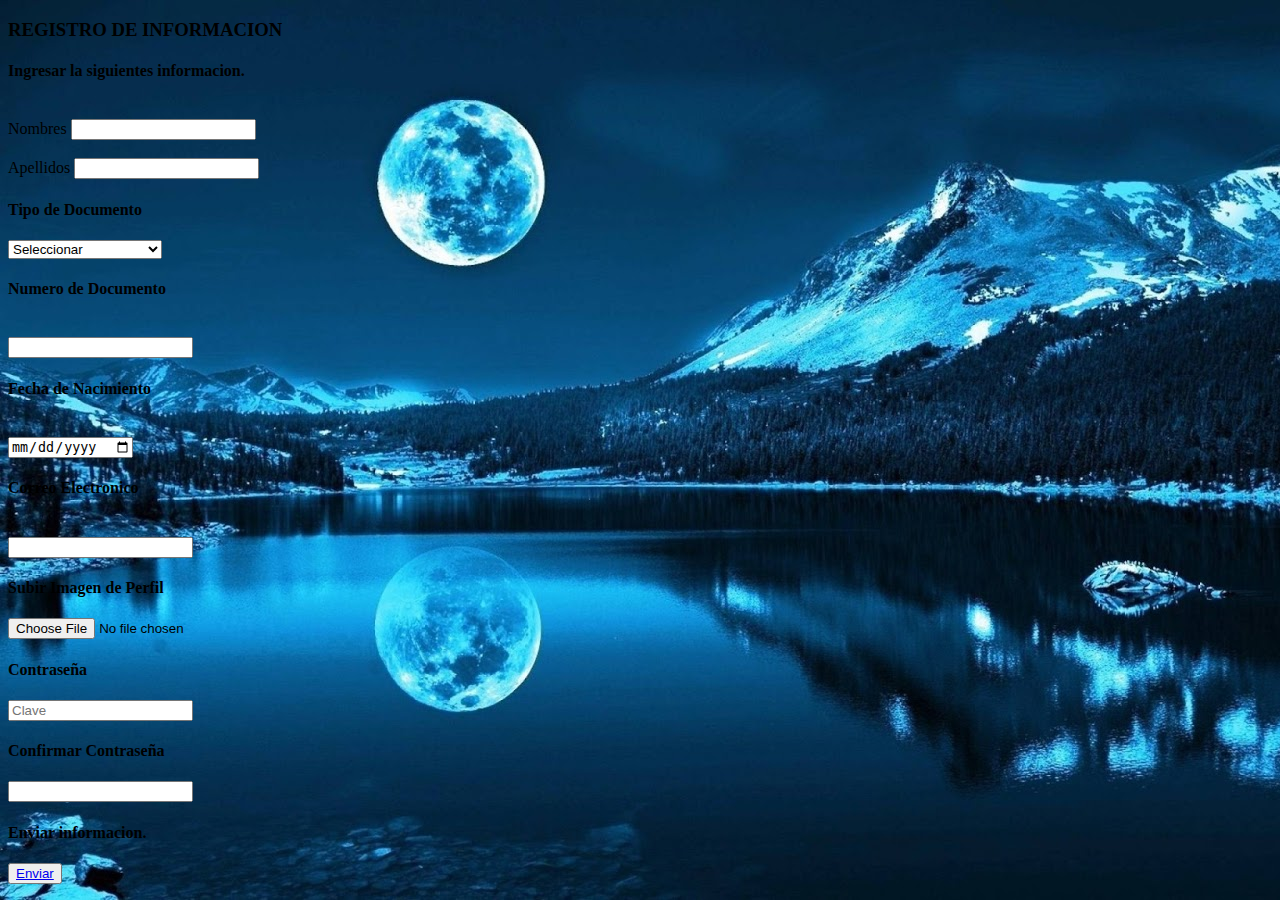
==== index.html @ 6c85a466 "Formulario de Registro" ====
<!DOCTYPE html>
<html>
<head>
	<meta charset="UTF-8">
	<meta http-equiv="X-UA-Compatible" content="IE=edge">
	<meta name="viewport"content="width=device-width, initial-scale=1.0">
	<title>FORMULARIO DE REGISTRO</title>
	<link rel="stylesheet" type="Text/CSS" href="Css.CSS">
<style>
	body {
		background-image: url('./Welcome.jpg');
		}
</style>
</head>
<body>	
<div class="continer2">
<h3>REGISTRO DE INFORMACION</h3>
<h4>Ingresar la siguientes informacion.</h4>
    <br>Nombres    <input type="text"name="Nombre" size="20"></br>
    <br>Apellidos  <input type="text"name="Nombre" size="20"></br>
<h4>Tipo de Documento</h4>
    <select name="Calificacion" value="Calificacion">
        <option value="0">Seleccionar</option>
        <option value="1">Cedula de Ciudadania</option>
        <option value="2">Tarjeta de Identidad</option>
        <option value="3">Cedula de Extranjeria</option>
    </select>
<h4>Numero de Documento</h4>
    <br><input type="number"name="Nombre" size="20"></br>
<h4>Fecha de Nacimiento</h4>
    <br><input type="date" value="calendario"></br>
<h4>Correo Electronico</h4>
    <br><input type="email"name="email" size="20"></br>
<h4>Subir Imagen de Perfil</h4>
    <input type="file" value="Buscar"></br>

	<h4>Contraseña</h4>
	<input type="password" name="Clave"
maxlength ="15"placeholder="Clave"checked ></td>

<h4>Confirmar Contraseña</h4>
<input type="password" name="Clave"
maxlength ="15"checked ></td>

<h4>Enviar informacion.</h4>
<button class="Boton"><a href="login.html" >Enviar</a></button>


</div>
</body>
</html>
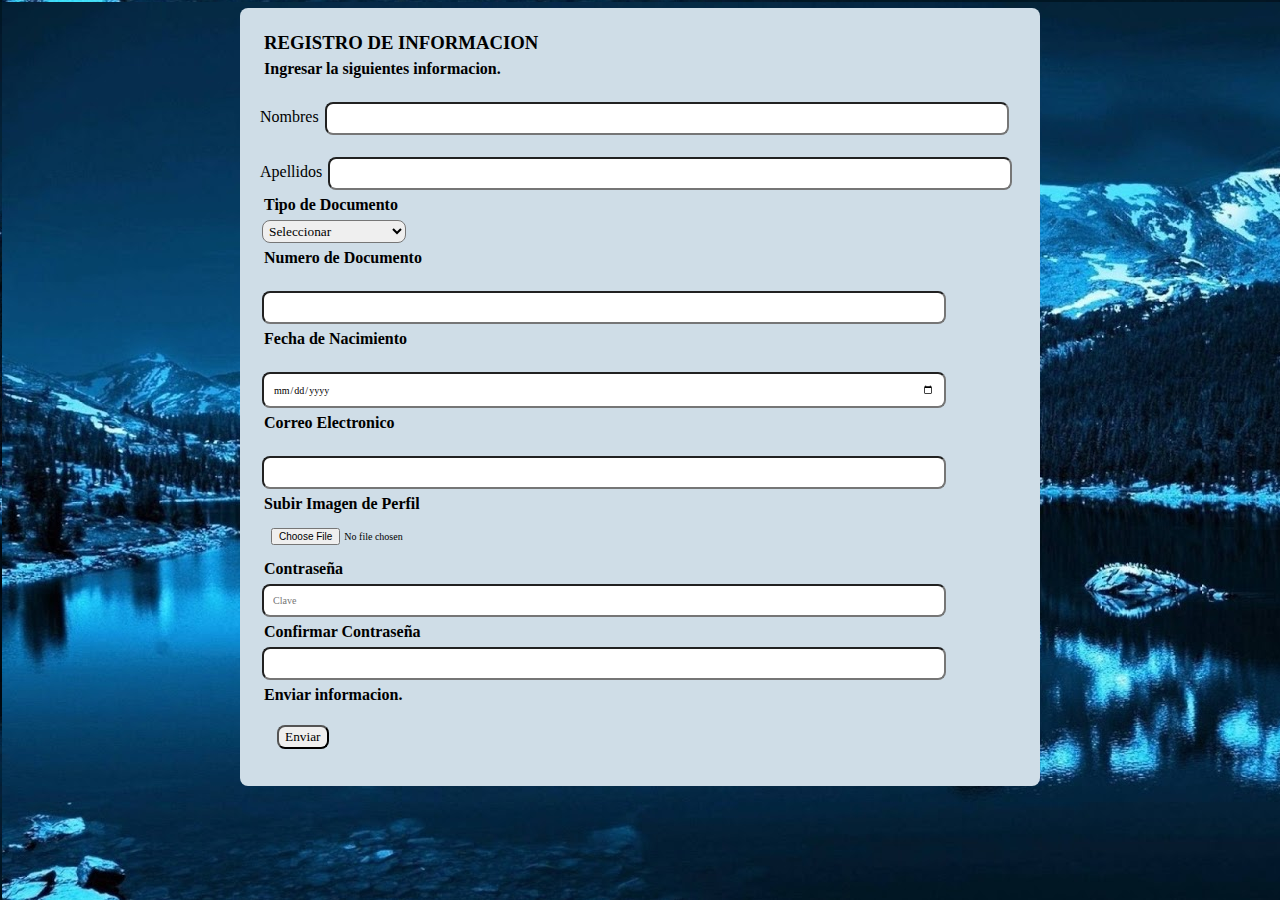
==== commit 2ee9d0a3: "Formulario de Registro" ====
--- a/index.html
+++ b/index.html
@@ -1,11 +1,9 @@
 <!DOCTYPE html>
 <html>
 <head>
-	<meta charset="UTF-8">
-	<meta http-equiv="X-UA-Compatible" content="IE=edge">
-	<meta name="viewport"content="width=device-width, initial-scale=1.0">
 	<title>FORMULARIO DE REGISTRO</title>
-	<link rel="stylesheet" type="Text/CSS" href="Css.CSS">
+	<link rel="stylesheet" type="text/css"
+ link href="css.css">
 <style>
 	body {
 		background-image: url('./Welcome.jpg');
--- a/css.css
+++ b/css.css
@@ -0,0 +1,65 @@
+* 	{margin: 2px; 
+	padding: 2PX; 	
+	border-radius:8px;
+	font-family:Cooper Black;
+	box-sizing:border-box;}
+
+
+.continer{
+	margin: 90px;
+	margin-left: auto;
+	width:130%; 
+	max-width: 320px;
+	background: rgb(9, 67, 109);
+	padding: 20px; 
+	
+}
+.continer2{
+	margin-top: 50px;
+display: block;
+margin: auto;
+	margin-right: auto;
+	width:109%;
+	min-width: 200px;
+	max-width: 800px;
+	background: rgb(207, 221, 231);
+	padding: 20px; 
+	
+}
+	
+
+
+input{display:black; 
+	align-items:;
+	padding:9px;
+	width:90%; 
+	margin:2px;
+ 	font-size:10px; 
+
+
+}
+.Img-Login{ width:30px;
+	padding:2px;
+	display: block;
+	text-align: left;
+	
+} 
+
+.Top-User{ width:120px;
+	display: block;
+	margin: auto;
+} 
+
+.Boton{
+	font-style:arial;
+	padding: auto;
+	margin:17px;
+	background-color: 
+}
+.Boton a {color:black;
+text-decoration:unset;}
+
+.Boton a:hover{background:rgb(9, 67, 109)}
+		border-radius:auto;}
+	
+}